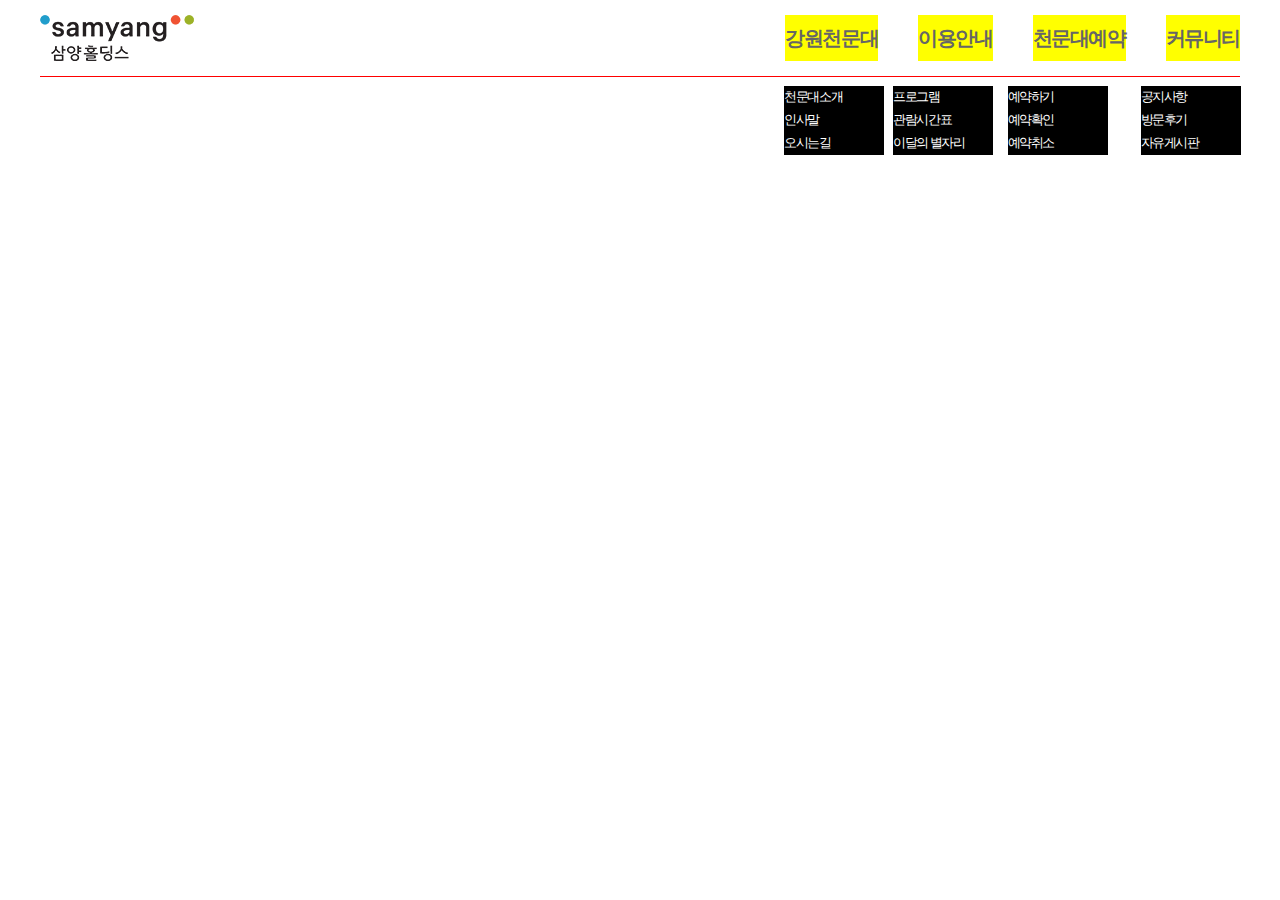
==== index.html @ 26e53376 "20201216 웹기능사 셋팅 & 상단 짜기" ====
<!DOCTYPE html>
<html lang="en">
<head>
  <meta charset="UTF-8">
  <meta name="viewport" content="width=device-width, initial-scale=1.0">
  <meta http-equiv="X-UA-Compatible" content="ie=edge">
  <title>수험번호_성명 (연습 : 20201216_최송아)</title>
  <link rel="stylesheet" href="css/style.css" media="screen">
  <script src="js/function.js"></script>
</head>
<body>

<!--
  1번 외곽잡기
  /.container>header#hd+section#main+footer#fd -->
  <div class="container red">

    <!-- 2번 헤더잡기
    header#hd>h1>a>img^^ul#gnb>li*4>a+ul.d2>li*3>a -->

    <header id="hd" class='clear'>
      <h1 class='fl'><a href="#none"><img src="img/header_logo.png" alt="이미지"></a></h1>
      <ul id="gnb" class='fr'>
        <li class='fl rel'>
          <a href="#none" class="d1">강원천문대</a>
          <ul class="d2 abs">
            <li><a href="#none">천문대소개</a></li>
            <li><a href="#none">인사말</a></li>
            <li><a href="#none">오시는길</a></li>
          </ul>
        </li>
        <li class='fl rel'>
          <a href="#none" class="d1">이용안내</a>
          <ul class="d2 abs">
            <li><a href="#none">프로그램</a></li>
            <li><a href="#none">관람시간표</a></li>
            <li><a href="#none">이달의 별자리</a></li>
          </ul>
        </li>
        <li class='fl rel'>
          <a href="#none" class="d1">천문대예약</a>
          <ul class="d2 abs">
            <li><a href="#none">예약하기</a></li>
            <li><a href="#none">예약확인</a></li>
            <li><a href="#none">예약취소</a></li>
          </ul>
        </li>
        <li class='fl rel'>
          <a href="#none" class="d1">커뮤니티</a>
          <ul class="d2 abs">
            <li><a href="#none">공지사항</a></li>
            <li><a href="#none">방문후기</a></li>
            <li><a href="#none">자유게시판</a></li>
          </ul>
        </li>
      </ul>
    </header>
    <section id="main"></section>
    <footer id="fd"></footer>
  </div>

</body>
</html>
---- css/style.css ----
/* reset */
*{margin:0; padding:0;}
body{ background-color: #ffffff; }
body, ul, li, div, section, ol, dl, dt, dd, p, h1, h2, h3, h4, h5, h6, header, footer{
  margin:0; padding:0;
  font-family: '맑은 고딕';
  font-size: 16px;
  color: #666666;
  line-height: 2;
  letter-spacing: -1.4px;
}
ul, li, dl, dt, dd, ol{list-style:none;}
a{text-decoration:none; color:#666666; }
a:hover{color: #009688;}
img{display:block; border: none; }
/* 보조 칼라 #6a6a6a */


/* common */
.container{ width: 1200px; margin: 0 auto; } /* 가운데 정렬 */
.clear:after{ content:""; display: block; clear: both; } /* float정리를 위한 class */
.rel{ position: relative; }
.abs{ position: absolute; }
.fix{ position: fixed; }
.fl{ float: left; }
.fr{ float: right; }
.disB{ display: block; }
.disN{ display: none; }
.disIB{ display: inline-block; }

/* inspector 검수용, 검수용 스타일은 아주 구체적으로 잡아주고 !mportant를 꼭 넣어준다! */
.red{ border-bottom: 1px solid red !important; }

/* inline태그 공백 정리해야 되니까! 꼭 block처리!! */
#hd a, #hd img{ display: block; }
#gnb .d1{ font-weight: bold; font-size: 20px; line-height: 46px;
          margin-left: 2em; background-color: yellow}
#gnb .d2 a{ font-size: 0.8em; line-height: 1.8;
            background-color: black; color: white;
            }
#gnb .d2{ left:0; top: calc(100% + 15px); padding: 10px 15px; width: 100px;}

#gnb li:nth-child(1) .d2{ left: 24px; }
#gnb li:nth-child(4) .d2{ width: 100px; }


header#hd{ padding: 15px 0; }




section#main{  }
footer#fd{  }
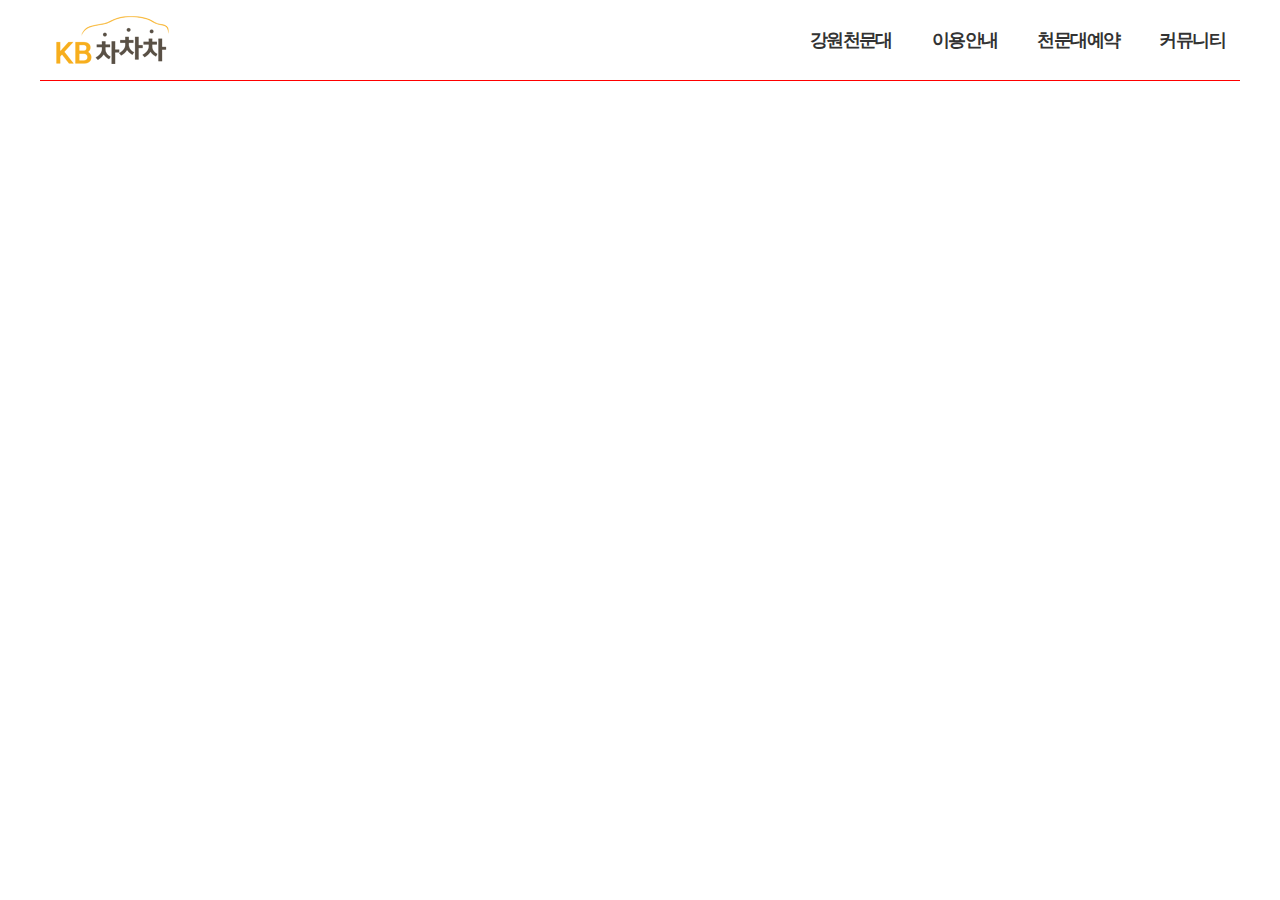
==== commit 6c391f2c: "숙제 성공!" ====
--- a/index.html
+++ b/index.html
@@ -4,24 +4,20 @@
   <meta charset="UTF-8">
   <meta name="viewport" content="width=device-width, initial-scale=1.0">
   <meta http-equiv="X-UA-Compatible" content="ie=edge">
-  <title>수험번호_성명 (연습 : 20201216_최송아)</title>
+  <title>20201216_최송아_연습</title>
   <link rel="stylesheet" href="css/style.css" media="screen">
   <script src="js/function.js"></script>
 </head>
 <body>
-
-<!--
-  1번 외곽잡기
-  /.container>header#hd+section#main+footer#fd -->
   <div class="container red">
-
-    <!-- 2번 헤더잡기
-    header#hd>h1>a>img^^ul#gnb>li*4>a+ul.d2>li*3>a -->
-
-    <header id="hd" class='clear'>
-      <h1 class='fl'><a href="#none"><img src="img/header_logo.png" alt="이미지"></a></h1>
-      <ul id="gnb" class='fr'>
-        <li class='fl rel'>
+    <header id="hd" class="clear">
+      <h1 class="fl">
+        <a href="#none">
+          <img src="img/bi.png" alt="이미지">
+        </a>
+      </h1>
+      <ul id="gnb" class="fr">
+        <li class="fl rel">
           <a href="#none" class="d1">강원천문대</a>
           <ul class="d2 abs">
             <li><a href="#none">천문대소개</a></li>
@@ -29,7 +25,7 @@
             <li><a href="#none">오시는길</a></li>
           </ul>
         </li>
-        <li class='fl rel'>
+        <li class="fl rel">
           <a href="#none" class="d1">이용안내</a>
           <ul class="d2 abs">
             <li><a href="#none">프로그램</a></li>
@@ -37,7 +33,7 @@
             <li><a href="#none">이달의 별자리</a></li>
           </ul>
         </li>
-        <li class='fl rel'>
+        <li class="fl rel">
           <a href="#none" class="d1">천문대예약</a>
           <ul class="d2 abs">
             <li><a href="#none">예약하기</a></li>
@@ -45,7 +41,7 @@
             <li><a href="#none">예약취소</a></li>
           </ul>
         </li>
-        <li class='fl rel'>
+        <li class="fl rel">
           <a href="#none" class="d1">커뮤니티</a>
           <ul class="d2 abs">
             <li><a href="#none">공지사항</a></li>
@@ -55,9 +51,10 @@
         </li>
       </ul>
     </header>
-    <section id="main"></section>
-    <footer id="fd"></footer>
   </div>
+  <section id="main"></section>
+  <footer id="fd"></footer>
+
 
 </body>
 </html>
--- a/css/style.css
+++ b/css/style.css
@@ -1,53 +1,59 @@
 /* reset */
-*{margin:0; padding:0;}
+*{margin:0; padding:0}
 body{ background-color: #ffffff; }
-body, ul, li, div, section, ol, dl, dt, dd, p, h1, h2, h3, h4, h5, h6, header, footer{
+body, div, section,
+ul, li, dl, dt, dd, ol,
+h1, h2, h3, h4, h5, h6, p,
+header, footer{
   margin:0; padding:0;
-  font-family: '맑은 고딕';
+  font-family:'맑은 고딕';
   font-size: 16px;
-  color: #666666;
   line-height: 2;
-  letter-spacing: -1.4px;
-}
-ul, li, dl, dt, dd, ol{list-style:none;}
-a{text-decoration:none; color:#666666; }
-a:hover{color: #009688;}
-img{display:block; border: none; }
-/* 보조 칼라 #6a6a6a */
+  color:#333333;
+  letter-spacing: -1.6px;
+  }
+ul, li, dl, dt, dd, ol { list-style: none;}
+a{ text-decoration: none;
+   color: #333333;}
+   a:hover{ color: #0066ad; }
+img{ display: block;
+     border: none; }
+/* 보조칼라 #30a3f3 */
 
 
 /* common */
-.container{ width: 1200px; margin: 0 auto; } /* 가운데 정렬 */
-.clear:after{ content:""; display: block; clear: both; } /* float정리를 위한 class */
+.container{ width: 1200px; margin:0 auto; }
+.clear:after{ content:""; display: block; clear: both; }
 .rel{ position: relative; }
 .abs{ position: absolute; }
 .fix{ position: fixed; }
+.disB{ display: block; }
+.disN{ display: none; }
+.disI{ display: inline-block; }
 .fl{ float: left; }
 .fr{ float: right; }
-.disB{ display: block; }
-.disN{ display: none; }
-.disIB{ display: inline-block; }
 
-/* inspector 검수용, 검수용 스타일은 아주 구체적으로 잡아주고 !mportant를 꼭 넣어준다! */
 .red{ border-bottom: 1px solid red !important; }
 
-/* inline태그 공백 정리해야 되니까! 꼭 block처리!! */
-#hd a, #hd img{ display: block; }
-#gnb .d1{ font-weight: bold; font-size: 20px; line-height: 46px;
-          margin-left: 2em; background-color: yellow}
-#gnb .d2 a{ font-size: 0.8em; line-height: 1.8;
-            background-color: black; color: white;
+#gnb .d1{ font-size: 18px; font-weight: bold;
+          line-height: 50px; padding-left: 40px;
+          margin-bottom: 15px; }
+#gnb .d2{ background-color: black; display: none;
+          left: 0; top: 100%; width: 100px;
+          padding: 10px 15px;
+          }
+#gnb .d2 a{ font-size: 12px; line-height: 2.4;
+            color: white;
             }
-#gnb .d2{ left:0; top: calc(100% + 15px); padding: 10px 15px; width: 100px;}
 
-#gnb li:nth-child(1) .d2{ left: 24px; }
-#gnb li:nth-child(4) .d2{ width: 100px; }
+#gnb li:nth-child(1) .d2{ left: 28px;}
+#gnb li:nth-child(2) .d2{ left: 28px;}
+#gnb li:nth-child(3) .d2{ left: 32px;}
+#gnb li:nth-child(4) .d2{ left: 30px; width: 60px;}
+#gnb li:hover .d2{ display: block; }
 
 
-header#hd{ padding: 15px 0; }
+#gnb a, #gnb img{ display: block; }
 
 
-
-
-section#main{  }
-footer#fd{  }
+header#hd{ padding: 15px 15px 0 15px; }
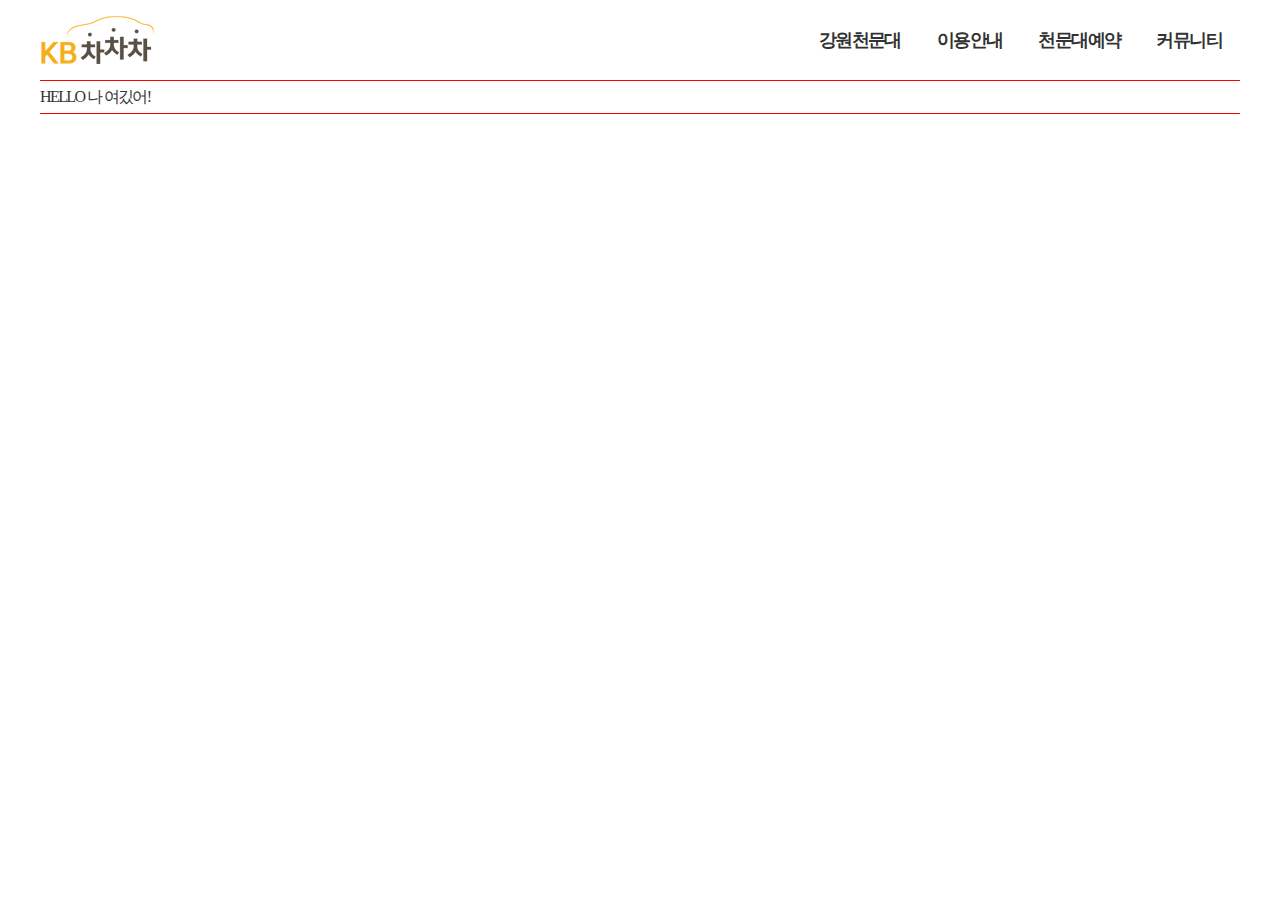
==== commit ccb4a73d: "상단!!!" ====
--- a/index.html
+++ b/index.html
@@ -10,7 +10,7 @@
 </head>
 <body>
   <div class="container red">
-    <header id="hd" class="clear">
+    <header id="hd" class="clear red rel">
       <h1 class="fl">
         <a href="#none">
           <img src="img/bi.png" alt="이미지">
@@ -50,10 +50,14 @@
           </ul>
         </li>
       </ul>
+      <div class="back"></div>
     </header>
+
+
+    <section id="main">HELLO 나 여깄어!</section>
+
+    <footer id="fd"></footer>
   </div>
-  <section id="main"></section>
-  <footer id="fd"></footer>
 
 
 </body>
--- a/css/style.css
+++ b/css/style.css
@@ -15,11 +15,12 @@
 ul, li, dl, dt, dd, ol { list-style: none;}
 a{ text-decoration: none;
    color: #333333;}
-   a:hover{ color: #0066ad; }
+a:hover{ color: #0066ad; }
 img{ display: block;
      border: none; }
 /* 보조칼라 #30a3f3 */
 
+/* display / @keyframes / 값이 auto - 애니메이션 불가 */
 
 /* common */
 .container{ width: 1200px; margin:0 auto; }
@@ -35,25 +36,42 @@
 
 .red{ border-bottom: 1px solid red !important; }
 
+
+header#hd{ padding: 15px 0; }
+.back{ height: 0px; background-color: black;
+       width: 100%; top: 100%; left:0; position: absolute;
+       transition: 0.5s;}
+
+#gnb>li{ height: 50px; z-index: 100; }
 #gnb .d1{ font-size: 18px; font-weight: bold;
-          line-height: 50px; padding-left: 40px;
-          margin-bottom: 15px; }
-#gnb .d2{ background-color: black; display: none;
-          left: 0; top: 100%; width: 100px;
-          padding: 10px 15px;
+          line-height: 50px; padding:0 1em 15px;
+          /* background: yellow;  */
+        }
+#gnb .d2{ width: 160px;
+          left:2px; top: calc(100% + 15px);
+          padding: 0 15px;
+          overflow:hidden; transition: 0.5s; height: 0px;
           }
 #gnb .d2 a{ font-size: 12px; line-height: 2.4;
             color: white;
             }
+#gnb .d2:before{ content:""; display: block; height: 10px;}
 
-#gnb li:nth-child(1) .d2{ left: 28px;}
-#gnb li:nth-child(2) .d2{ left: 28px;}
-#gnb li:nth-child(3) .d2{ left: 32px;}
-#gnb li:nth-child(4) .d2{ left: 30px; width: 60px;}
-#gnb li:hover .d2{ display: block; }
+#gnb li:nth-child(1) .d2{ left: 5px;}
+#gnb li:nth-child(3) .d2{ left: 7px;}
+#gnb li:nth-child(4) .d2{ left: 2px; width: 60px;}
+
+
+/* 마우스가 올라간 대메뉴 li 속 소메뉴 .d2의 높이가 100이 되라  */
+/* #gnb > li:hover .d2{ height: 110px; } */
+#gnb:hover .d2,
+#gnb:hover + .back { height: 120px; }
+#gnb .d2 a:hover{ color: #0066ad; }
+
+/* #gnb:hover .d2{ height: 110px; } */
+/* 마우스가 올라간 대메뉴 li 속 대메뉴 a의 색상처리 */
+#gnb li:hover .d1{ color: #0066ad; }
+
 
 
 #gnb a, #gnb img{ display: block; }
-
-
-header#hd{ padding: 15px 15px 0 15px; }
